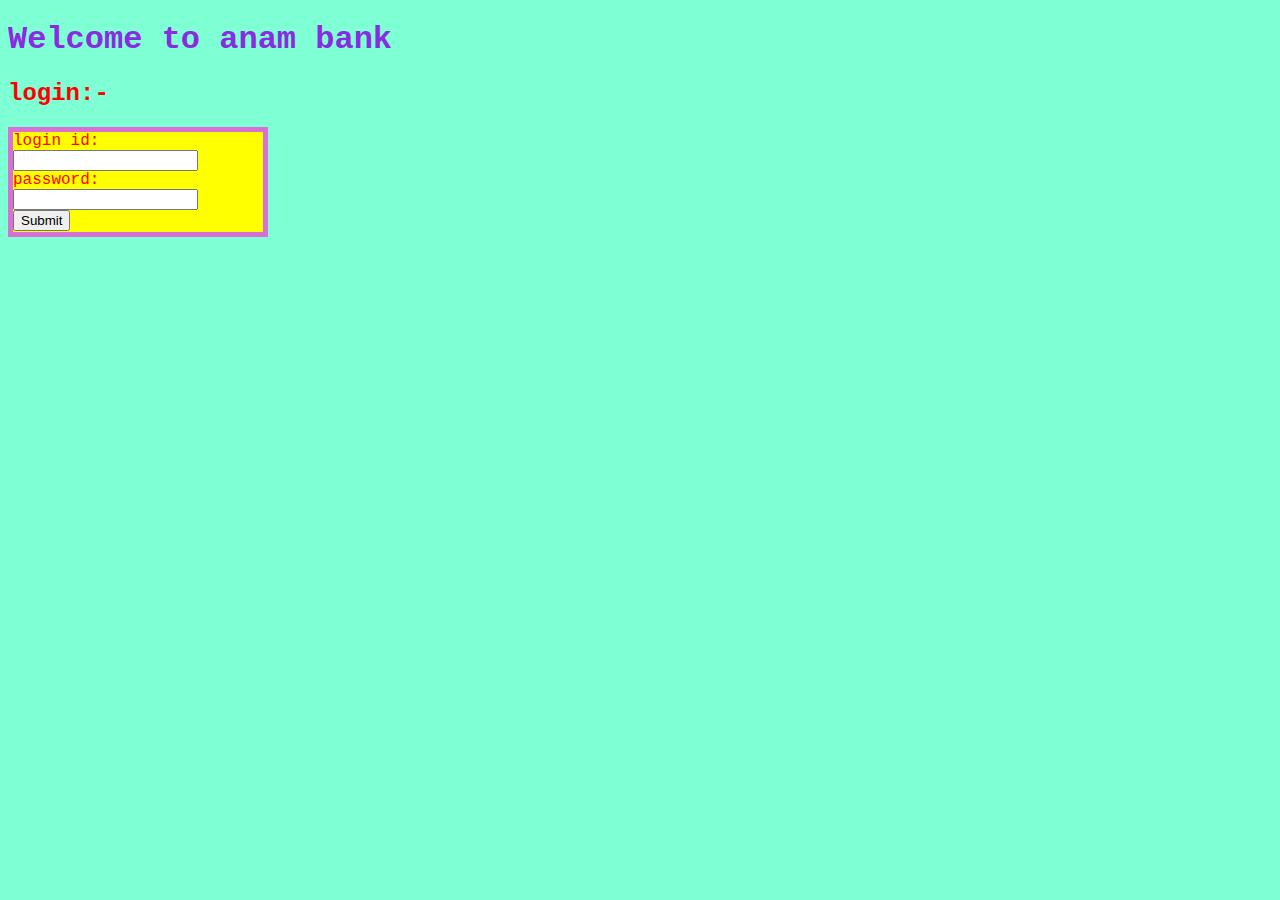
==== index.html @ e39fd91c "Add files via upload" ====
<!DOCTYPE html>
<html>
<head></head>
    <title>
        bank website
    </title>
    <style>
        body{background-image:url(/media/children.jpg);background-size:cover}
        #box_env{position: relative;height:100px;width:250px;background-color:yellow;border:5px orchid;border-style: solid;}
    </style>
    <link rel="stylesheet" type="text/css" href="univ_css.css">
    <link rel="icon" type="image/x-icon" href="/media/logo.jpg">
</head>
<body>
    <div id="header_2">
    <h1>Welcome to anam bank</h1>
    </div>
    <div>
        <h2>login:-</h2>
    </div>
        <div id="box_env" >
            <script src="script.js"></script>
            <form method="post" onsubmit="return check(this)">
                <label for="login">login id:</label>
                <input type="text" id="login" name="login">
                <br>
                <label for="pass">password:</label>
                <input type="text" id="pass" name="pass">
                <br>
                <input type="submit" value="Submit">
            </form>
        <script>

        </script>
    </div>
</body>
</html>
---- univ_css.css ----
body{background-color: aquamarine;color:red;}
div{border-radius:3}
#header_1{background-image:url(/media/header_1.jpg);background-size:cover;background-position: center; color: red;font-family: 'Times New Roman', Times, serif;}
#header_2{background-image: url(/media/header_2.jpg);font-family: 'Courier New', Courier, monospace,sans-serif;color:blueviolet}
#header_3{background-image: url(/media/header-3.jpg);font-family: Verdana, Geneva, Tahoma, sans-serif;}

html  {color: black;font-family: 'Courier New', Courier, monospace,sans-serif;}
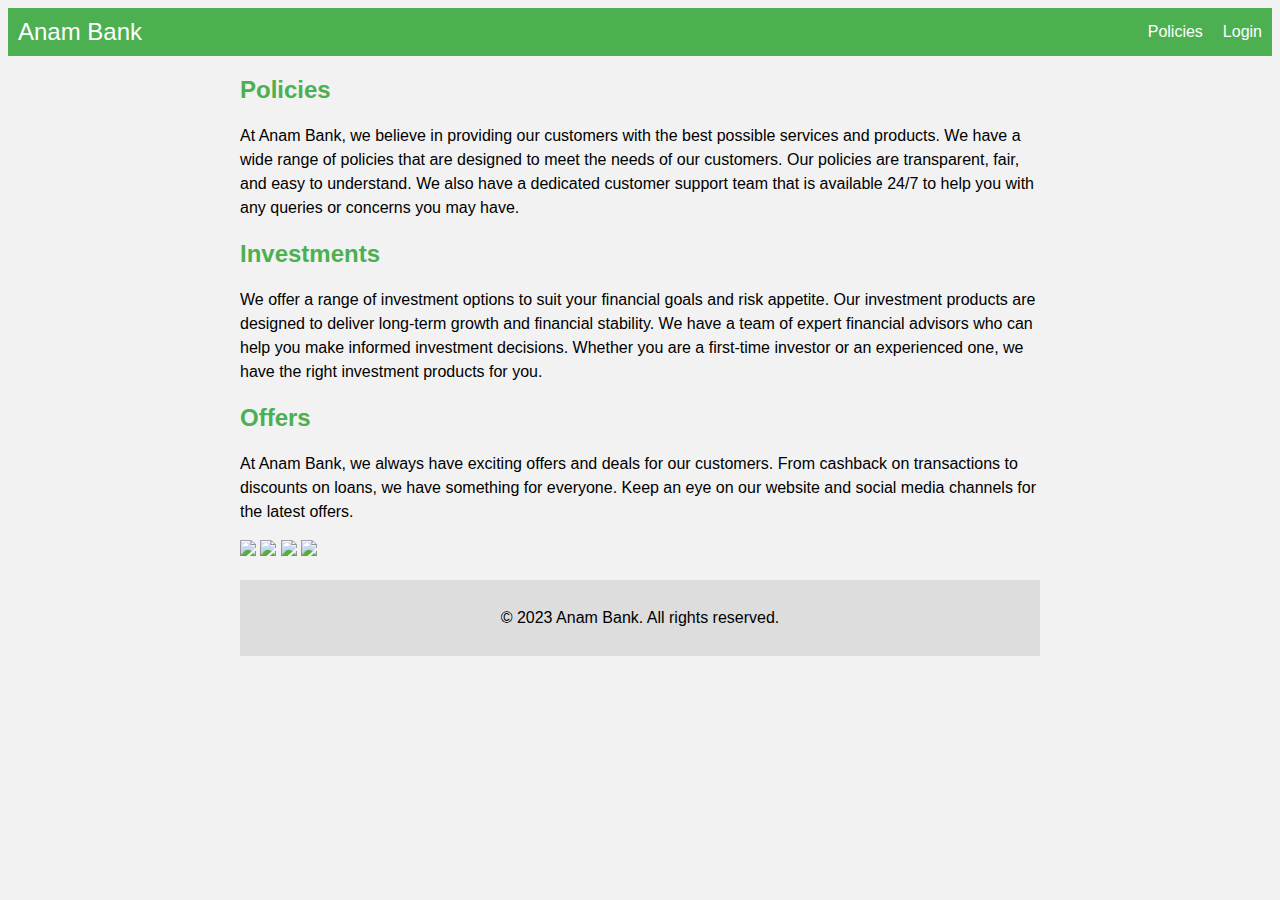
==== commit a358d513: "Add files via upload" ====
--- a/index.html
+++ b/index.html
@@ -1,37 +1,56 @@
 <!DOCTYPE html>
-<html>
-<head></head>
-    <title>
-        bank website
-    </title>
-    <style>
-        body{background-image:url(/media/children.jpg);background-size:cover}
-        #box_env{position: relative;height:100px;width:250px;background-color:yellow;border:5px orchid;border-style: solid;}
-    </style>
-    <link rel="stylesheet" type="text/css" href="univ_css.css">
+<html lang="en">
+
+<head>
+    <title>Welcome to Anam Bank</title>
+    <link rel="stylesheet" href="style.css">
+    <script src="script.js"></script>
     <link rel="icon" type="image/x-icon" href="/media/logo.jpg">
 </head>
+
 <body>
-    <div id="header_2">
-    <h1>Welcome to anam bank</h1>
-    </div>
-    <div>
-        <h2>login:-</h2>
-    </div>
-        <div id="box_env" >
-            <script src="script.js"></script>
-            <form method="post" onsubmit="return check(this)">
-                <label for="login">login id:</label>
-                <input type="text" id="login" name="login">
-                <br>
-                <label for="pass">password:</label>
-                <input type="text" id="pass" name="pass">
-                <br>
-                <input type="submit" value="Submit">
-            </form>
-        <script>
+    <header>
+        <div class="bank-name">Anam Bank</div>
+        <nav>
+            <ul>
+                <li><a href="policies.html">Policies</a></li>
+                <li><a href="login_page.html">Login</a></li>
+            </ul>
+        </nav>
+    </header>
 
-        </script>
-    </div>
+    <main>
+        <section id="policies">
+            <h2>Policies</h2>
+            <p>At Anam Bank, we believe in providing our customers with the best possible services and products.
+                We have a wide range of policies that are designed to meet the needs of our customers. Our policies are
+                transparent, fair, and easy to understand. We also have a dedicated customer support team that is
+                available 24/7 to help you with any queries or concerns you may have.</p>
+        </section>
+
+        <section id="investments">
+            <h2>Investments</h2>
+            <p>We offer a range of investment options to suit your financial goals and risk appetite. Our investment
+                products are designed to deliver long-term growth and financial stability. We have a team of expert
+                financial advisors who can help you make informed investment decisions. Whether you are a first-time
+                investor or an experienced one, we have the right investment products for you.</p>
+        </section>
+
+        <section id="offers">
+            <h2>Offers</h2>
+            <p>At Anam Bank, we always have exciting offers and deals for our customers. From cashback on
+                transactions to discounts on loans, we have something for everyone. Keep an eye on our website and
+                social media channels for the latest offers.</p>
+            <div id="offer-carousel">
+                <img src="media/atm.jpg" width=400px>
+                <img src="media/bank.jpg" width=400px>
+                <img src="media/children.jpg" width=400px>
+                <img src="media/creditcard.jpg" width=400px>
+            </div>
+        </section>
+    <footer>
+        <p>&copy; 2023 Anam Bank. All rights reserved.</p>
+    </footer>
 </body>
+
 </html>--- a/style.css
+++ b/style.css
@@ -0,0 +1,121 @@
+/* Body Styles */
+body {
+    font-family: Arial, sans-serif;
+    background-color: #f2f2f2;
+}
+
+/* Navbar Styles */
+header {
+    display: grid;
+    grid-template-columns: 1fr auto;
+    grid-template-areas: "bank-name nav";
+    align-items: center;
+    background-color: #4CAF50;
+    color: white;
+    padding: 10px;
+}
+
+.bank-name {
+    grid-area: bank-name;
+    font-size: 24px;
+}
+
+nav {
+    grid-area: nav;
+}
+
+nav ul {
+    list-style-type: none;
+    margin: 0;
+    padding: 0;
+    display: flex;
+    justify-content: flex-end;
+}
+
+nav li {
+    margin-left: 20px;
+}
+
+nav a {
+    color: white;
+    text-decoration: none;
+}
+
+nav a:hover {
+    text-decoration: underline;
+}
+
+/* Responsive Styles */
+@media (max-width: 768px) {
+    header {
+        grid-template-columns: 1fr;
+        grid-template-areas: "bank-name" "nav";
+        text-align: center;
+    }
+
+    nav ul {
+        flex-direction: column;
+        align-items: center;
+    }
+
+    nav li {
+        margin: 10px 0;
+    }
+}
+
+/* Main Styles */
+main {
+    max-width: 800px;
+    margin: auto;
+    padding: 20px;
+}
+
+section {
+    margin-bottom: 20px;
+}
+
+h2 {
+    color: #4CAF50;
+    margin-top: 0;
+}
+
+p {
+    line-height: 1.5;
+}
+
+form {
+    display: flex;
+    flex-direction: column;
+    align-items: center;
+}
+
+label {
+    font-weight: bold;
+    margin-bottom: 5px;
+}
+
+input[type=text],
+input[type=password],
+input[type=submit] {
+    padding: 10px;
+    margin-bottom: 10px;
+    border-radius: 5px;
+    border: none;
+}
+
+input[type=submit] {
+    background-color: #4CAF50;
+    color: white;
+    cursor: pointer;
+}
+
+input[type=submit]:hover {
+    background-color: #3e8e41;
+}
+
+/* Footer Styles */
+footer {
+    background-color: #ddd;
+    padding: 10px;
+    text-align: center;
+}